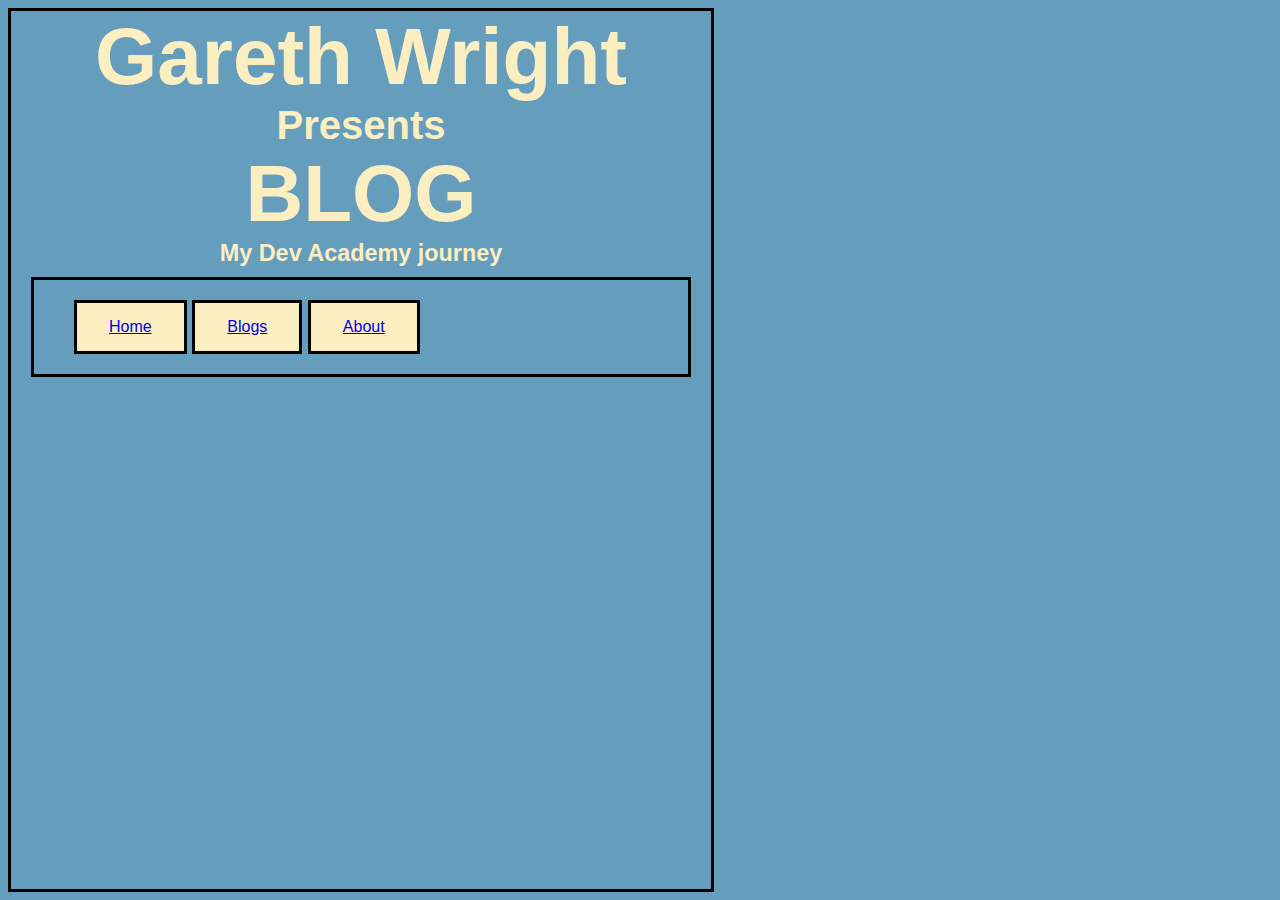
==== about.html @ 9424f614 "html and css work, sprint 2" ====
﻿<html>
    <head>
      <title>My blog</title>
      <meta charset="UTF-8">
      <link href="styles/main.css" rel="stylesheet" type="text/css">
  </head>


    <body>
      <h1>Gareth Wright</h1>
      <h2>Presents</h2>
      <h1>BLOG</h1>
      <h3>My Dev Academy journey</h3>	

          <nav>
          <ul>
              <li><a href="index.html">Home</a></li>
              <li><a href="blog/sprint1-technical.html">Blogs</a></li>
              <li><a href="about.html">About</a></li>
          </ul>
          </nav>


    </body>
  </html>
---- styles/main.css ----
html{
    color: darkslategrey;
    background-color: #659dbd;
    font-family: Verdana, sans-serif;
    font-size: 20px;
}
body{
    width:700px;
    
    border-style: solid;
    border-color: black;
}
h1{
    color: #fbeec1;
    text-align: center;
    margin: 0;
    font-size: 80px;
}
h2{
    text-align: center;
    margin: 0;
    color: #fbeec1;
    font-size: 40px;
}
h3{
    text-align: center;
    margin: 0;
    color: #fbeec1;
}
li {
    background-color: #fbeec1;
    border: solid black;
    color: white;
    padding: 15px 32px;
    text-align: center;
    text-decoration: none;
    display: inline-block;
    font-size: 16px;
  }
nav{
    margin-top: 10px;
    margin-right: 20px;
    margin-left: 20px;
    border: black;
    border-style: solid;
}
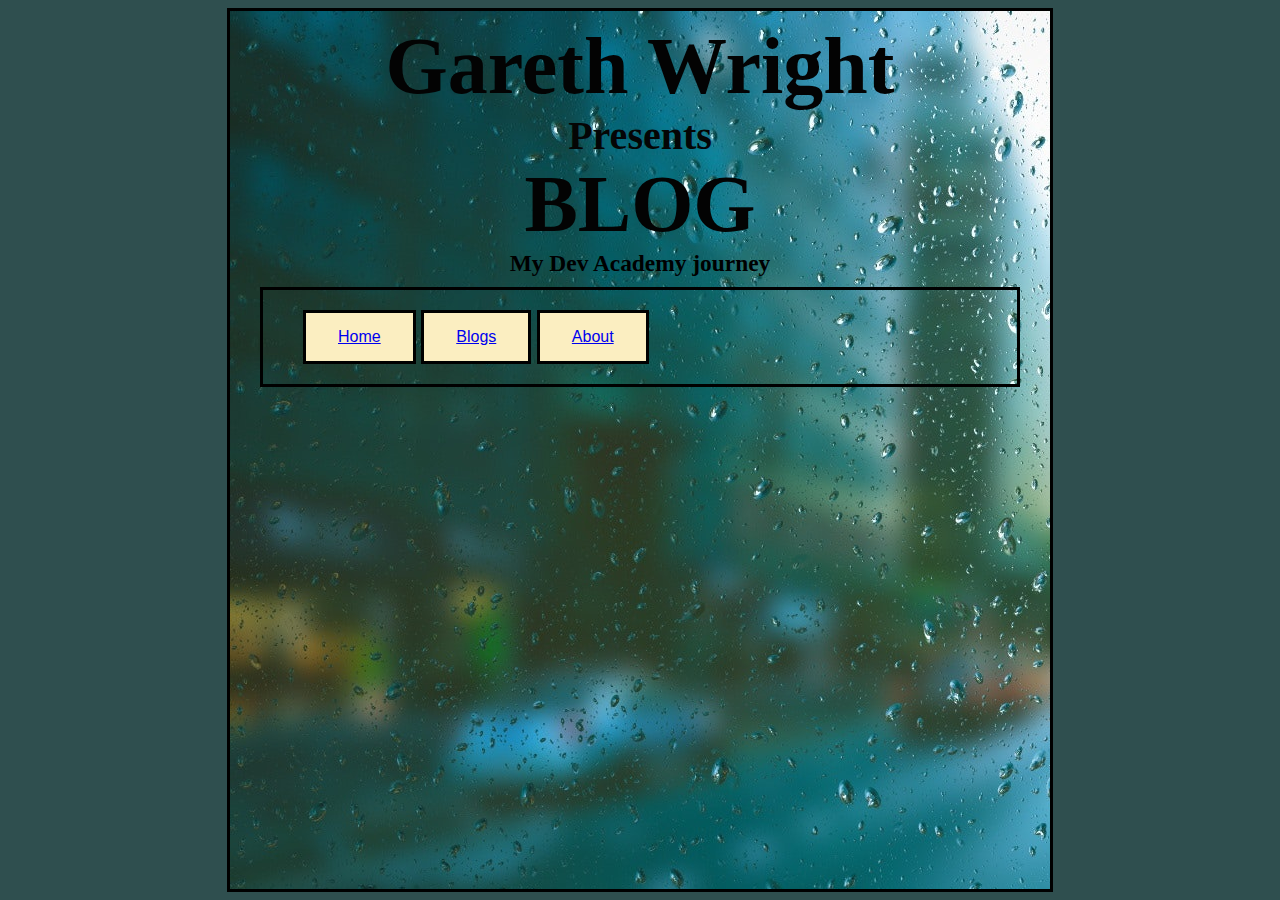
==== commit 393da500: "blogs and css work" ====
--- a/about.html
+++ b/about.html
@@ -3,6 +3,11 @@
       <title>My blog</title>
       <meta charset="UTF-8">
       <link href="styles/main.css" rel="stylesheet" type="text/css">
+      <style>
+        body {
+          background-image: url('images/background.jpg');
+        }
+        </style>
   </head>
 
 
@@ -15,7 +20,7 @@
           <nav>
           <ul>
               <li><a href="index.html">Home</a></li>
-              <li><a href="blog/sprint1-technical.html">Blogs</a></li>
+              <li><a href="blogs.html">Blogs</a></li>
               <li><a href="about.html">About</a></li>
           </ul>
           </nav>
--- a/styles/main.css
+++ b/styles/main.css
@@ -1,33 +1,40 @@
+
 html{
-    color: darkslategrey;
-    background-color: #659dbd;
+    background-color: darkslategrey;
     font-family: Verdana, sans-serif;
     font-size: 20px;
 }
 body{
-    width:700px;
-    
+    width:800px;
+    margin-left: auto;
+    margin-right: auto;
     border-style: solid;
     border-color: black;
+    padding: 10px;
+
 }
+
 h1{
-    color: #fbeec1;
+    color: #030303;
     text-align: center;
     margin: 0;
     font-size: 80px;
+    font-family: 'PowerSymbolPlus Regular'; 
 }
 h2{
     text-align: center;
     margin: 0;
-    color: #fbeec1;
+    color: #050505;
     font-size: 40px;
+    font-family: 'PowerSymbolPlus Regular'; 
 }
 h3{
     text-align: center;
     margin: 0;
-    color: #fbeec1;
+    color: #000000;
+    font-family: 'PowerSymbolPlus Regular'; 
 }
-li {
+ul li {
     background-color: #fbeec1;
     border: solid black;
     color: white;
@@ -43,4 +50,25 @@
     margin-left: 20px;
     border: black;
     border-style: solid;
+}
+table, th,td{
+    border: 1px solid black;
+    padding: 5px;
+}
+table{
+    margin-left: auto;
+    margin-right: auto;
+}
+.center{
+    display: block;
+    margin-left: auto;
+    margin-right: auto;
+    width: 50%;
+    border: solid black;
+}
+.simple{
+    
+    text-align: left;
+    text-decoration: none;
+    font-size: 20px;
 }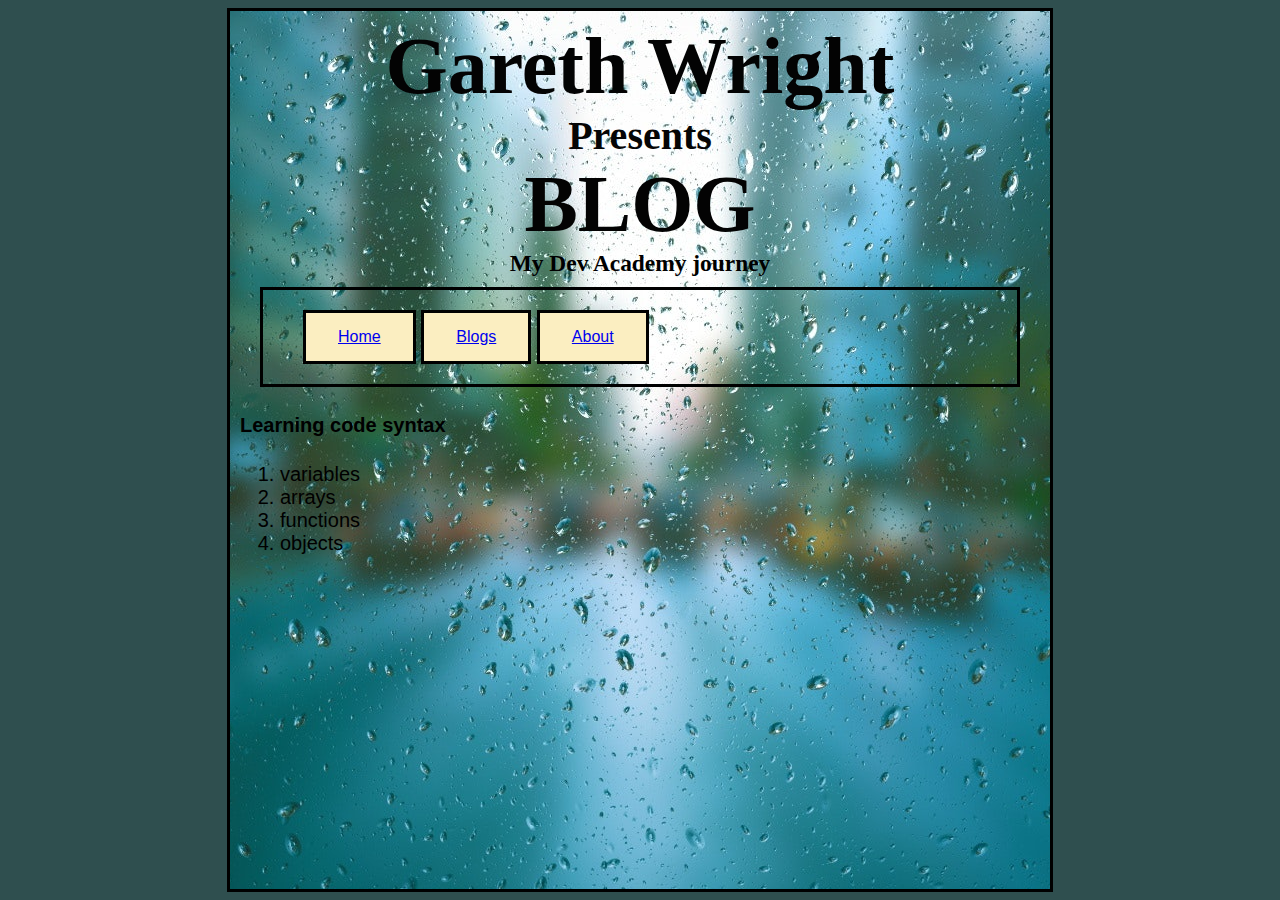
==== commit 2e3d784c: "minor changes to background" ====
--- a/about.html
+++ b/about.html
@@ -6,6 +6,7 @@
       <style>
         body {
           background-image: url('images/background.jpg');
+          background-position: center;
         }
         </style>
   </head>
@@ -25,6 +26,18 @@
           </ul>
           </nav>
 
+          <section>
+            <h4>Learning code syntax</h4>
+              <ol>
+                <li>variables</li>
+                <li>arrays</li>
+                <li>functions</li>
+                <li>objects</li>
+              </ol>
+            
+
+          </section>
+
 
     </body>
   </html>